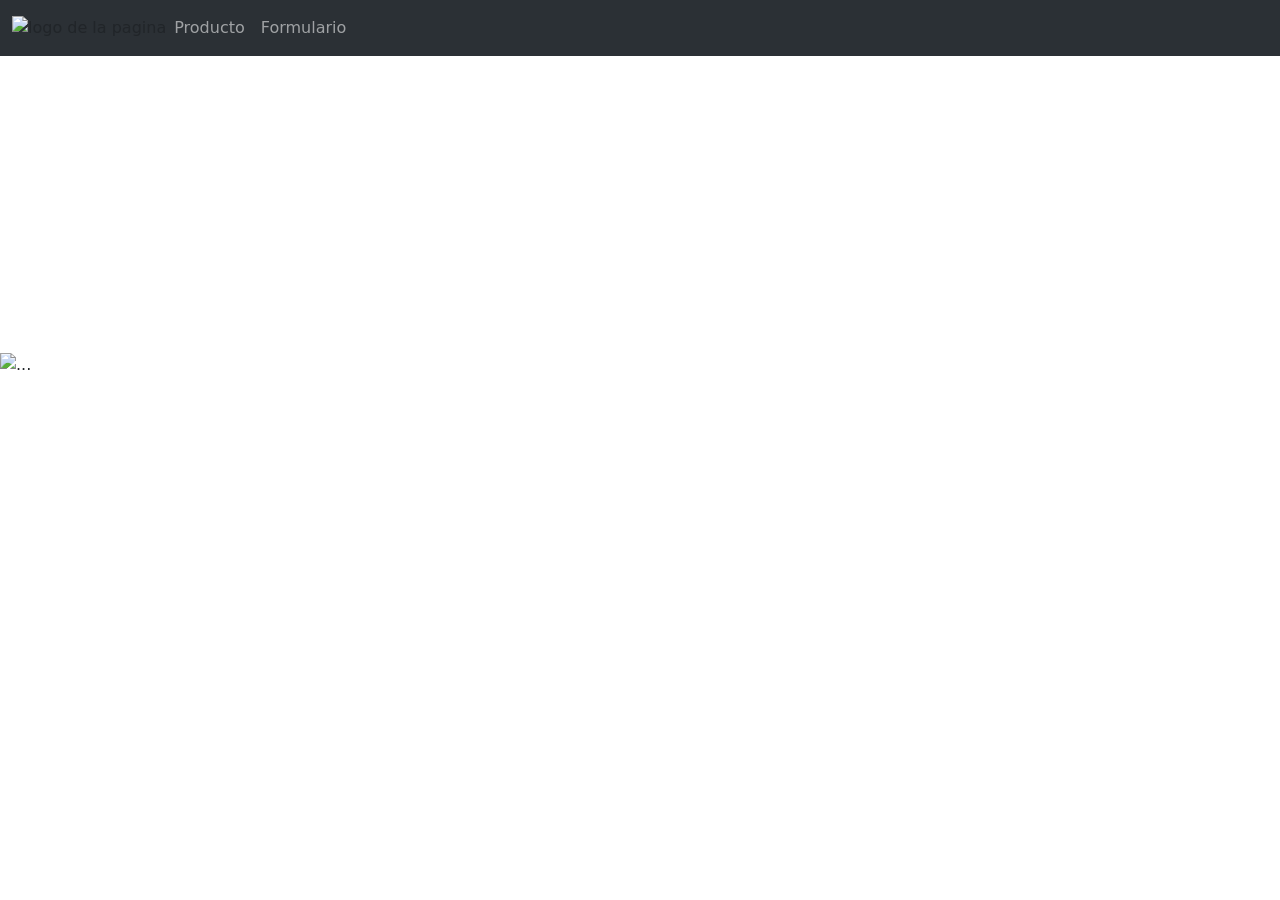
==== index.html @ b014b4ea "pagina principal" ====
<!DOCTYPE html>
<html lang="en">

<head>
    <meta charset="UTF-8">
    <meta name="viewport" content="width=device-width, initial-scale=1.0">
    <link href="https://cdn.jsdelivr.net/npm/bootstrap@5.3.8/dist/css/bootstrap.min.css" rel="stylesheet"
        integrity="sha384-sRIl4kxILFvY47J16cr9ZwB07vP4J8+LH7qKQnuqkuIAvNWLzeN8tE5YBujZqJLB" crossorigin="anonymous">

    <script src="https://cdn.jsdelivr.net/npm/bootstrap@5.3.8/dist/js/bootstrap.bundle.min.js"
        integrity="sha384-FKyoEForCGlyvwx9Hj09JcYn3nv7wiPVlz7YYwJrWVcXK/BmnVDxM+D2scQbITxI"
        crossorigin="anonymous"></script>

    <link rel="stylesheet" href="asset/css/style.css">
    <title>Document</title>
</head>

<body>
    <!-- esto es la barra de navegacion -->
    <nav class="navbar navbar-expand-lg bg-body-tertiary" data-bs-theme="dark">
        <div class="container-fluid">

            <img class="logo" src="asset/imagen/logo.svg" alt="logo de la pagina">
            <button class="navbar-toggler" type="button" data-bs-toggle="collapse" data-bs-target="#navbarNavAltMarkup"
                aria-controls="navbarNavAltMarkup" aria-expanded="false" aria-label="Toggle navigation">
                <span class="navbar-toggler-icon"></span>
            </button>
            <div class="collapse navbar-collapse" id="navbarNavAltMarkup">
                <div class="navbar-nav">
                    <!-- <a class="nav-link active" aria-current="page" href="#">Inicio</a> -->
                    <a class="nav-link" href="producto.html">Producto</a>
                    <a class="nav-link" href="formulario.html">Formulario</a>
                </div>
            </div>
        </div>
    </nav>

    <div class="container p-5 text-white"> <!--Aqui me falta agregar lo que va en class-->

        <h1 class="titulo">Technological Work</h1>
        <p class="p">Este sitio web está dedicado a la venta de computadoras modernas, ofreciendo a cada cliente la
            posibilidad de elegir el equipo que mejor se adapte a sus necesidades.</p>
        <p>Aquí encontrarás equipos rápidos, confiables y de alta calidad ideales para trabajo, estudio y
            entretenimiento.</p>
        <p>Contamos con variedad de marcas y modelos para que elijas el que mejor se adapte a ti.</p>

    </div>

    <div class="contenedor">
        <div id="carouselExampleAutoplaying" class="carousel slide" data-bs-ride="carousel">
            <div class="carousel-inner">
                <div class="carousel-item active">
                    <img class="ima" src="asset/imagen/PORTATIL-LENOVO.jpg" class="d-block w-100" alt="...">
                </div>
                <div class="carousel-item">
                    <img class="ima" src="asset/imagen/portatil-acer.webp" class="d-block w-100" alt="...">
                </div>
                <div class="carousel-item">
                    <img class="ima" src="asset/imagen/laptops-hp.avif" class="d-block w-100" alt="...">
                </div>
            </div>
            <button class="carousel-control-prev" type="button" data-bs-target="#carouselExampleAutoplaying"
                data-bs-slide="prev">
                <span class="carousel-control-prev-icon" aria-hidden="true"></span>
                <span class="visually-hidden">Previous</span>
            </button>
            <button class="carousel-control-next" type="button" data-bs-target="#carouselExampleAutoplaying"
                data-bs-slide="next">
                <span class="carousel-control-next-icon" aria-hidden="true"></span>
                <span class="visually-hidden">Next</span>
            </button>
        </div>
    </div>

    <br><br>

    <div class="container p-2 text-white"> <!--Aqui me falta agregar lo que va en class-->
        <p class="pie">&copy; 2026 Technological Work - Todos los derechos reservados.</p>
    </div>

</body>

</html>
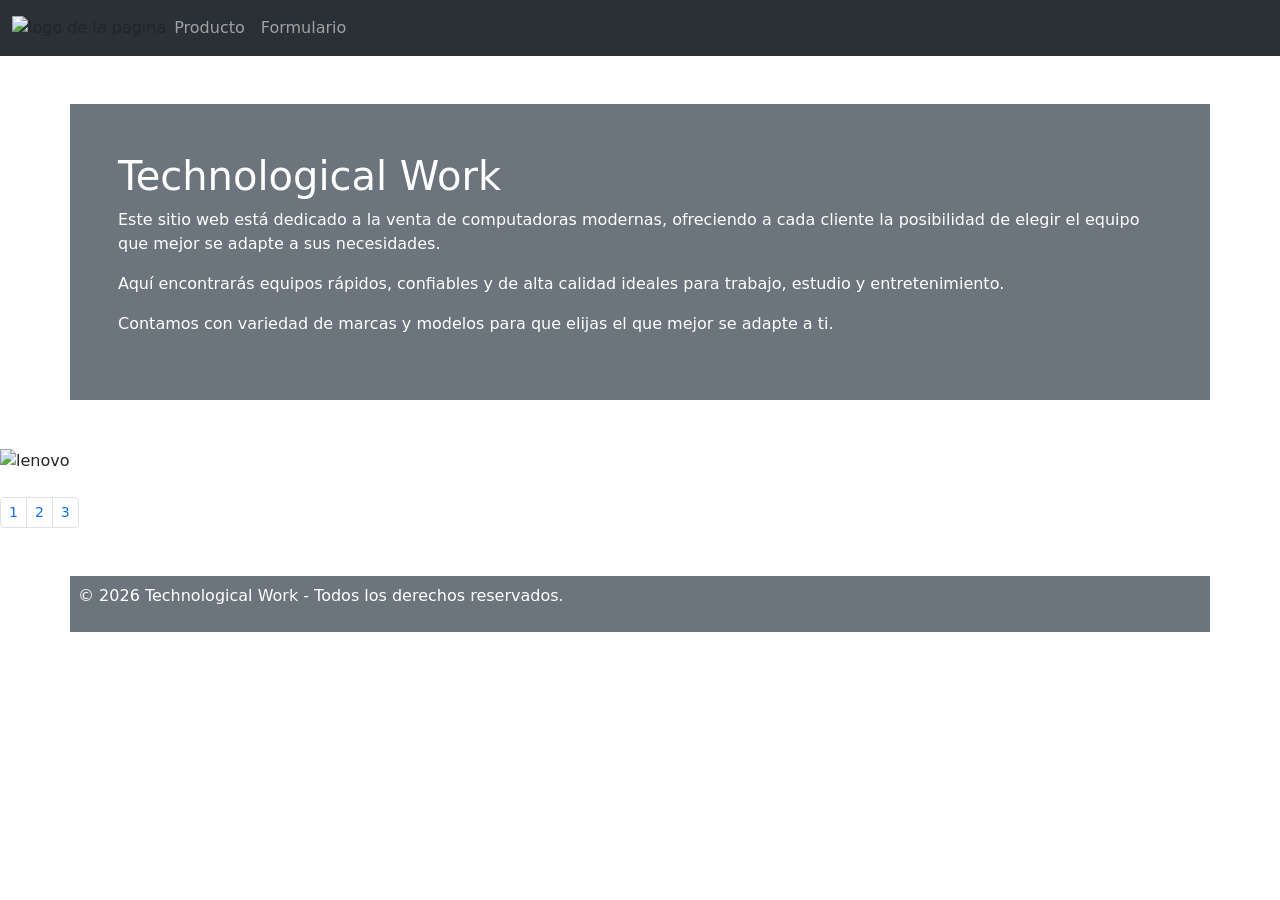
==== commit 6bfcfb8c: "código nuevo agregado" ====
--- a/index.html
+++ b/index.html
@@ -27,7 +27,6 @@
             </button>
             <div class="collapse navbar-collapse" id="navbarNavAltMarkup">
                 <div class="navbar-nav">
-                    <!-- <a class="nav-link active" aria-current="page" href="#">Inicio</a> -->
                     <a class="nav-link" href="producto.html">Producto</a>
                     <a class="nav-link" href="formulario.html">Formulario</a>
                 </div>
@@ -35,14 +34,15 @@
         </div>
     </nav>
 
-    <div class="container p-5 text-white"> <!--Aqui me falta agregar lo que va en class-->
+    <!-- descripcion -->
+    <div class="container p-5 my-5 bg-secondary text-white">
 
         <h1 class="titulo">Technological Work</h1>
         <p class="p">Este sitio web está dedicado a la venta de computadoras modernas, ofreciendo a cada cliente la
             posibilidad de elegir el equipo que mejor se adapte a sus necesidades.</p>
-        <p>Aquí encontrarás equipos rápidos, confiables y de alta calidad ideales para trabajo, estudio y
+        <p class="p">Aquí encontrarás equipos rápidos, confiables y de alta calidad ideales para trabajo, estudio y
             entretenimiento.</p>
-        <p>Contamos con variedad de marcas y modelos para que elijas el que mejor se adapte a ti.</p>
+        <p class="p">Contamos con variedad de marcas y modelos para que elijas el que mejor se adapte a ti.</p>
 
     </div>
 
@@ -50,13 +50,13 @@
         <div id="carouselExampleAutoplaying" class="carousel slide" data-bs-ride="carousel">
             <div class="carousel-inner">
                 <div class="carousel-item active">
-                    <img class="ima" src="asset/imagen/PORTATIL-LENOVO.jpg" class="d-block w-100" alt="...">
+                    <img class="ima" src="asset/imagen/PORTATIL-LENOVO.jpg" class="d-block w-100" alt="lenovo">
                 </div>
                 <div class="carousel-item">
-                    <img class="ima" src="asset/imagen/portatil-acer.webp" class="d-block w-100" alt="...">
+                    <img class="ima" src="asset/imagen/portatil-acer.webp" class="d-block w-100" alt="acer">
                 </div>
                 <div class="carousel-item">
-                    <img class="ima" src="asset/imagen/laptops-hp.avif" class="d-block w-100" alt="...">
+                    <img class="ima" src="asset/imagen/laptops-hp.avif" class="d-block w-100" alt="hp">
                 </div>
             </div>
             <button class="carousel-control-prev" type="button" data-bs-target="#carouselExampleAutoplaying"
@@ -70,12 +70,26 @@
                 <span class="visually-hidden">Next</span>
             </button>
         </div>
+
     </div>
 
-    <br><br>
+    <br>
+    <div class="contenedor">
+        <nav aria-label="...">
+            <ul class="pagination pagination-sm">
+                <li class="page-item">
+                    <a class="page-link" aria-current="page" href="index.html">1</a>
+                </li>
+                <li class="page-item"><a class="page-link" href="producto.html">2</a></li>
+                <li class="page-item"><a class="page-link" href="formulario.html">3</a></li>
+            </ul>
+        </nav>
+    </div>
 
-    <div class="container p-2 text-white"> <!--Aqui me falta agregar lo que va en class-->
-        <p class="pie">&copy; 2026 Technological Work - Todos los derechos reservados.</p>
+    <br>
+
+    <div class="container p-2 my-2 bg-secondary text-white"> 
+        <p class="p">&copy; 2026 Technological Work - Todos los derechos reservados.</p>
     </div>
 
 </body>
